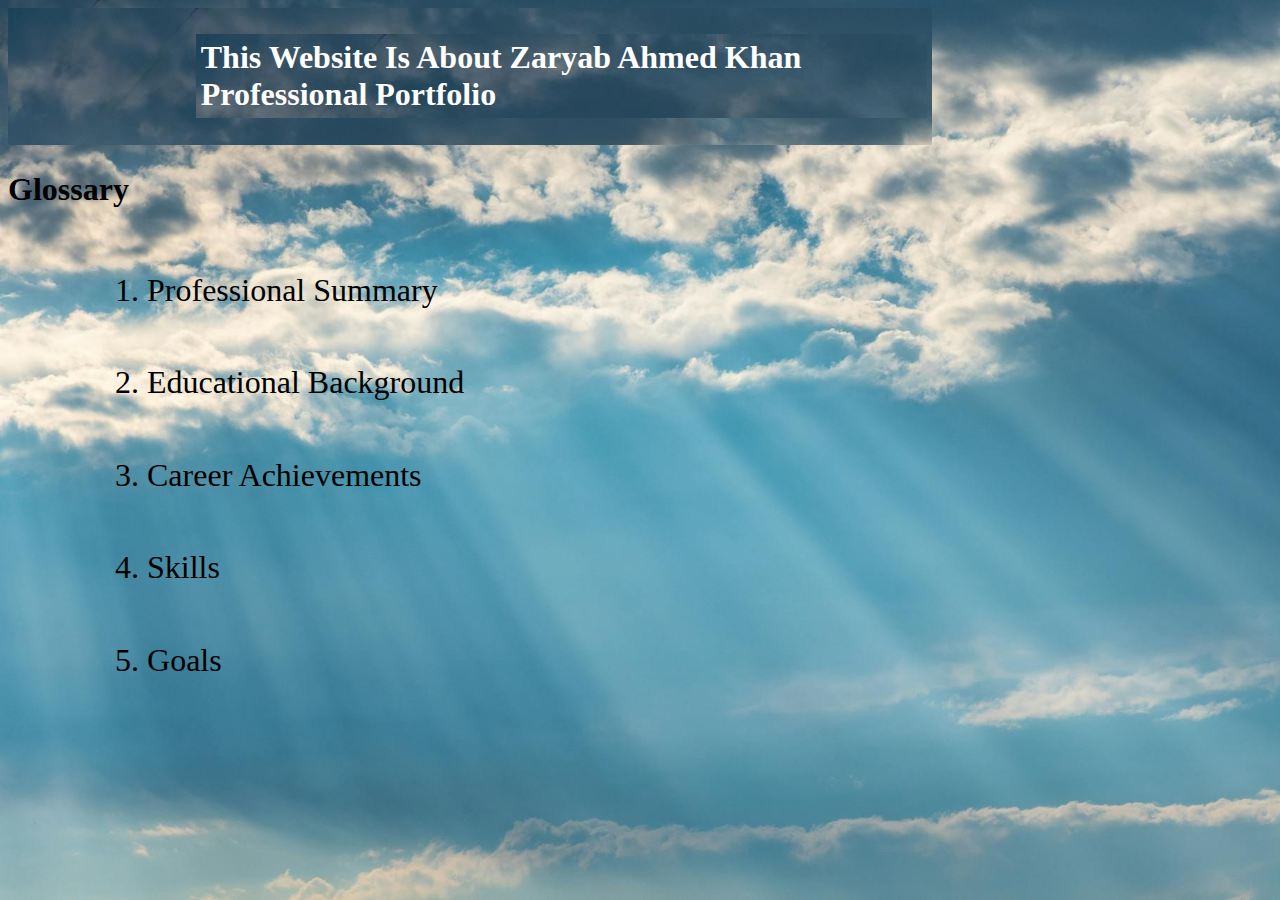
==== index.html @ 895585db "Add files via upload" ====
<!DOCTYPE html>
<html lang="en">
<head>
    <meta charset="UTF-8">
    <meta name="viewport" content="width=device-width, initial-scale=1.0">
    <title>Zaryab Khan Portfolio</title>
    <link rel="stylesheet" href="./style.css" >
</head>
<body>
    <div class="header">  
          <h1 style="text-transform: capitalize;" class="header">this website is about zaryab ahmed khan professional Portfolio</h1>
    </div>
    <br>
    <div class="glossary">
        <h2>Glossary</h2>
    </div>
   <ol class="list1" style="color: black;"> 
        <li><a rel="style" href="Professionalsummary.html">Professional Summary</a> </li>     
        <li><a rel="style" href="education.html">Educational Background</a></li>
        <li><a rel="style" href="acheivements.html">Career Achievements</a></li>
        <li><a rel="style" href="skills.html">Skills</a></li>
        <li><a rel="style" href="goals.html">Goals</a></li>
   </ol>

</body>
</html>
---- style.css ----
html {
    background-image: url(./assets/cloud.img);
    background-size: cover;
    background-repeat: no-repeat;
    background-position: center;
    height: 100%;
}
.list1 {
    margin: 1%;
    padding-left: 10%;
    
}
.list1 a {
    color: black;
    text-decoration: none;
    font-size: 2rem;
    
    
}
.list1 a:hover {
    text-decoration: underline;
}

.list1 li {
    margin-bottom: 5%;
    font-size: 2rem;
}
h2 {
    margin-bottom: 5%;
    font-size: 2rem;
    
    
}
h1 {
    color: white;
    margin-left: 20%;
}
.header {
    padding: 5px;
    background-image: url(./assets/cloud.img);
    display: inline-block;
}
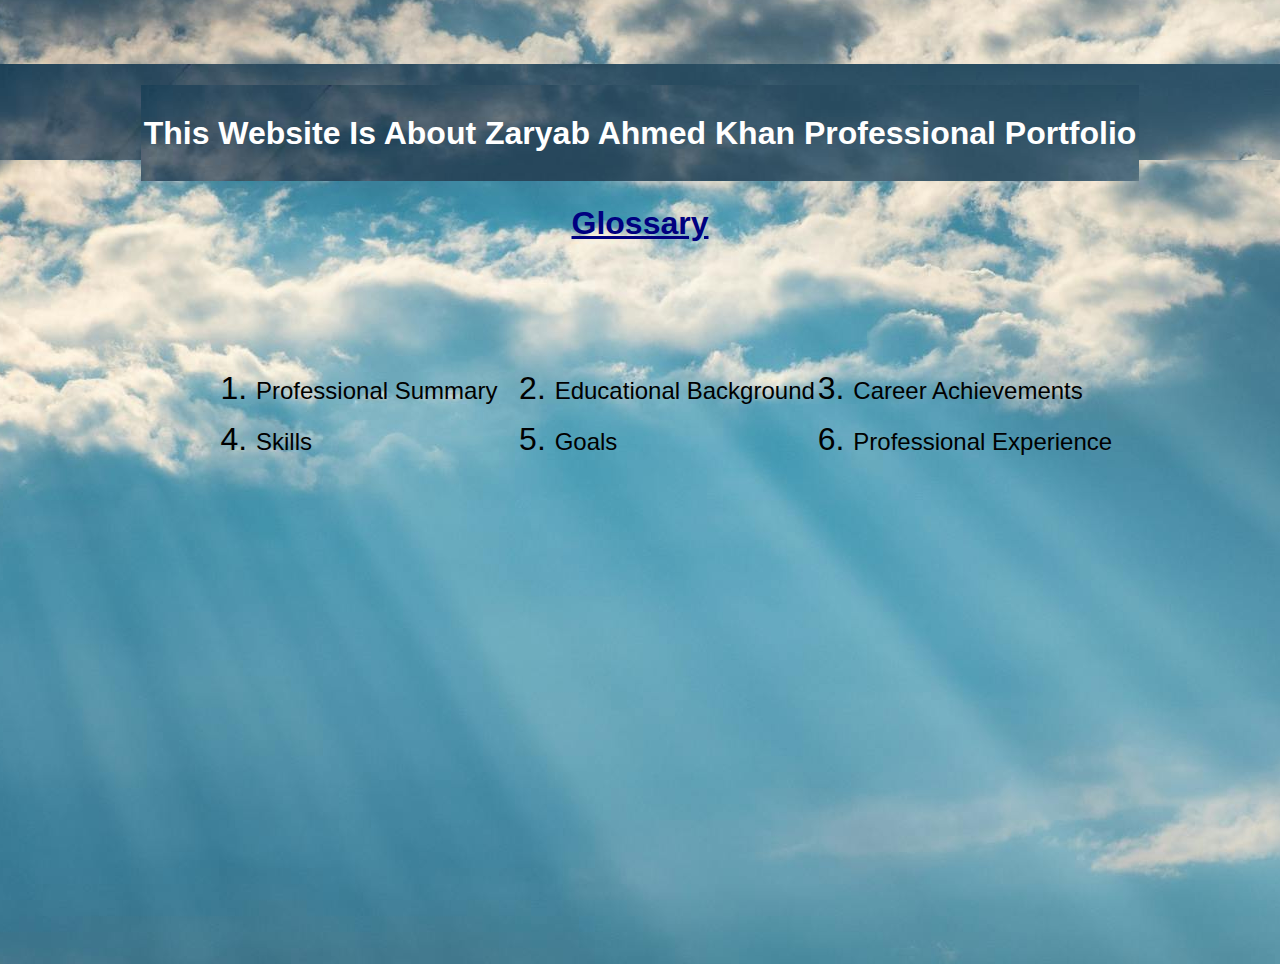
==== commit ed15895f: "Add files via upload" ====
--- a/index.html
+++ b/index.html
@@ -6,7 +6,7 @@
     <title>Zaryab Khan Portfolio</title>
     <link rel="stylesheet" href="./style.css" >
 </head>
-<body>
+<body class="home">
     <div class="header">  
           <h1 style="text-transform: capitalize;" class="header">this website is about zaryab ahmed khan professional Portfolio</h1>
     </div>
@@ -14,13 +14,16 @@
     <div class="glossary">
         <h2>Glossary</h2>
     </div>
+        
+    <div>
    <ol class="list1" style="color: black;"> 
         <li><a rel="style" href="Professionalsummary.html">Professional Summary</a> </li>     
         <li><a rel="style" href="education.html">Educational Background</a></li>
         <li><a rel="style" href="acheivements.html">Career Achievements</a></li>
         <li><a rel="style" href="skills.html">Skills</a></li>
         <li><a rel="style" href="goals.html">Goals</a></li>
+        <li><a rel="style" href="./experience.html">Professional Experience</a></li>
    </ol>
-
+</div>
 </body>
 </html>--- a/style.css
+++ b/style.css
@@ -1,42 +1,534 @@
-html {
+/*general styles */
+body {
+    margin: 0;
+    padding: 0;
+    font-family: Arial, sans-serif;
+}
+/* styles for homepage */
+body.home {
     background-image: url(./assets/cloud.img);
-    background-size: cover;
+    background-position: center;
+    background-repeat: no-repeat;
+    background-position: center;
+    height: 100vh;
+}
+/* styles for education page */
+body.education-page {
+    background-color: lightgrey;
+}
+.list1 {
+    margin: 10%;
+    padding-left: 10%;
+    display: grid;
+    grid-template-columns: repeat(3, 1fr);
+    gap: 0px;
+    align-items: center;
+    min-width: 800px;
+    border: none;
+    
+}
+.list1 a {
+    color: black;
+    text-decoration: none;
+    font-size: 1.5rem;
+    
+    
+}
+.list1 a:hover {
+    text-decoration: underline;
+}
+
+.list1 li {
+    margin-bottom: 5%;
+    font-size: 2rem;
+}
+h2 {
+    margin-bottom: 5%;
+    font-size: 2rem;
+}
+    
+.header {
+    padding: 3px;
+    color: white;
+    display: flex;
+    justify-content: center;
+    align-items: center;
+    text-align: center;
+    height: 10vh;  
+    margin-top: 5%;  
+    background-image: url(./assets/cloud.img);
+
+}
+.glossary {
+    text-align: center;
+    text-decoration:underline;
+    color:navy;
+}
+  /*start of styling for education page*/  
+
+.education-page {
+    background: linear-gradient(to bottom, #ffecd2, #fcb69f);
+}
+.edu-header {
+        display: block;
+        background: linear-gradient(to right, #ede1e4, #ed815d);
+        text-align: center;
+        text-transform:uppercase;
+        margin-top: 10px;
+        padding: 20px;
+        border-radius: 10px;
+        }
+        
+ .bba-1 {
+    margin: 30px;
+    display:block;
+    background: linear-gradient(to right, #ffecd2, #fcb69f);
+    padding: 20px;
+    padding-top: 1px;
+    padding-bottom: 1px;
+     width:fit-content;
+    opacity: 70%;
+    box-shadow: 0 4px 8px rgba(0, 0, 0, 0.2);
+    border-radius: 15px;
+    transition: transform 0.3s;
+     }
+.bba-1:hover {
+    transform: scale(1.05);
+}
+ .bba-2 {
+    margin: 30px;
+    padding: 20px;
+    padding-top: 1px;
+    padding-bottom: 1px;
+    display: block;
+    background: linear-gradient(to right, #ffecd2, #fcb69f);
+    width:fit-content;
+    opacity: 70%;
+    box-shadow: 0 4px 8px rgba(0, 0, 0, 0.2);
+    border-radius: 15px;
+    transition: transform 0.3s;
+ }
+ .bba-2:hover {
+    transform: scale(1.05);
+ }
+ 
+ .fsc {
+    margin: 30px;
+    padding: 20px;
+    padding-top: 1px;
+    padding-bottom: 1px;
+    display: block;
+    background: linear-gradient(to bottom, #ffecd2, #fcb69f);
+    width: fit-content;
+    opacity: 70%;
+    box-shadow: 0 4px 8px rgba(0, 0, 0, 0.2);
+    border-radius: 15px;
+    transition: transform 0.3s;
+ }
+ .fsc:hover {
+    transform: scale(1.05);
+ }
+ 
+.matric {
+    display: block;
+    margin: 30px;
+    padding: 20px;
+    padding-top: 10px;
+    padding-bottom: 10px;
+    background: linear-gradient(to right, #ffecd2, #fcb69f); 
+    width: fit-content;
+    opacity: 90%; 
+    box-shadow: 0 4px 8px rgba(0, 0, 0, 0.2); 
+    border-radius: 15px; 
+    transition: transform 0.3s; /* Smooth hover effect */
+}
+
+.matric:hover {
+    transform: scale(1.05); /* Slightly enlarge on hover */
+}
+
+.matric h2, .matric h4, .matric h5, .matric p, .fsc h2, .fsc h4, .fsc h5, .fsc p, .bba-1 h2, .bba-1 h4, .bba-1 h5,
+.bba-1 p, .bba-2 h2, .bba-2 h4, .bba-2 h5, .bba-2 p
+ {
+    margin: 5px 0;
+    color: #111010; /* Text color */
+    text-align: center;
+    font-family: 'Arial', sans-serif;
+}
+
+.matric h2, .fsc h2, .bba-1 h2, .bba-2 h2 {
+    font-size: 1.5em;
+    font-weight: bold;
+    color: #4a90e2; /* Different color for the main heading */
+}
+
+.matric h4, .fsc h4, .bba-1 h4, .bba-2 h4 {
+    font-size: 1.2em;
+    color: #e94e77; /* Different color for the subheading */
+}
+
+.matric h5, .fsc h5, .bba-1 h5, .bba-2 h5{
+    font-size: 1em;
+    color: #ed815d; /* Different color for the secondary subheading */
+}
+
+.matric p, .fsc p, .bba-1 p, .bba-2 p {
+    font-size: 0.9em;
+    color: #555; /* Standard color for paragraphs */
+}
+
+
+ .education-page .back-button {
+    display: inline-block;
+    background: linear-gradient(to top, #555, #4a90e2);
+    border-radius: 15px;
+    margin: 20px;
+    padding: 40px;
+    transition: transform 0.3s;
+ }
+ .education-page .back-button a {
+    color: black;
+     }
+.education-page .back-button:hover{
+    transform: scale(1.05);
+}
+.edu-container {
+    display: grid;
+    grid-template-columns: repeat(2, 1fr);
+    grid-gap: 20px;
+    padding: 20px;
+    justify-content: center;
+    align-items: stretch;
+}
+.edu-container .bba-1,
+.edu-container .bba-2,
+.edu-container .fsc,
+.edu-container .matric {
+    display: flex;
+    flex-direction: column;
+    justify-content: center;
+    align-items: center;
+    width: 100%;
+    height: 250px;
+    margin: 0;
+    padding: 20px;
+    box-sizing: border-box;
+    opacity: 70%;
+  /*end of styling for education page..........................*/  
+}
+/* start styling of Professional Summary Page */
+ .professional-summary {
+    background: linear-gradient(135deg, #8492a6, #e3ebf6);
     background-repeat: no-repeat;
     background-position: center;
     height: 100%;
-}
-.list1 {
-    margin: 1%;
-    padding-left: 10%;
-    
-}
-.list1 a {
+ }
+.ps-header {
+    display: block;
+    text-align: center;
+    font-weight: 10px;
+    font-family: sans-serif;
+    background: linear-gradient(to left, #35386e, #35386e);
+    opacity: 90;
+    border-radius: 20px;
+    margin-top: 10px;
+    padding: 10px;
+    color: #e3ebf6;
+    }
+.ps-container {
+    display: block;
+    padding: 5px;
+    margin: 50px;
+    margin-left: 100px;
+    width: fit-content;
+    text-align:left;
+    background-color: #8492a6;
+    border-radius: 15px;
+    opacity: 90%;
+}
+.l1, .l2, .l3, .l4{
+            display: list-item;
+            font-size: 20px;
+            margin: 15px;
+                 
+}    
+.ps-intro {
+    margin-left: 30px;
+    width: fit-content;
+    font-size: 30px;
+    text-decoration: underline;
+    display:block;
+    background-color: #00000014;
+    padding: 20px;
+    }
+.ps-footer {
+    margin-left: 30px;
+    width: fit-content;
+    font-size: 30px;
+    text-decoration: underline;
+    display:block;
+    background-color: #00000014;
+    padding: 10px;
+}
+
+.psback-button a {
+    display: inline-flex;
     color: black;
+    border-radius: 20px;
+    margin: 10px;
+    padding: 20px;
+    background-color: #8492a6
+}
+/*** end of professional summary styling */
+
+/* start of styling of achievements page */
+.achievements {
+    background: linear-gradient(to bottom, #394b39, black);
+    background-repeat: no-repeat;
+    background-position: center;
+    margin: 0;
+    padding: 0;
+    display: flex;
+    justify-content: center;
+    align-items: center;
+    min-height: 100vh;
+    color: #fff;
+    text-align: center;   
+}
+.ach-h1 {
+    font-family: "Jacquard 24 Charted", system-ui;
+  font-weight: 400;
+  font-style: normal;
+  color: white;
+  font-size: 50px;
+  text-align: center;
+  }
+.div-ach {
+    display: block;
+    margin: 50px;
+    padding: 50px;
+}
+.ach-list {
+    display: block;
+    margin-left: 500px;
+    padding: 50px;
+   
+}
+.ach-l1 {
+        padding: 20px;
+    margin: 10px;
+    margin-right: 450px;
+    color: white;
+    background: linear-gradient(to top, #0e120e, #475e47);
+    border-radius: 15px;
+
+}
+.ach-l2 {
+    padding: 20px;
+    margin: 10px;
+    margin-right: 450px;
+    color: white;
+    background: linear-gradient(to top, #0e120e, #475e47);
+    border-radius: 15px;
+    
+}
+.ach-back-button {
+    display: inline-block;
+    margin-left: 30px;
+    padding: 15px;
+    background-color: #475e47;
+    border-radius: 15px;
+    
+}
+.ach-back-button a{
+    color: white;
+}
+/* end of styling for achievements page */
+#skills {
+    font-family: 'Arial', sans-serif;
+    background: linear-gradient(to right, #051c1b, #00073c );
+    margin: 0;
+    padding: 0;
+    display: flex;
+    justify-content: center;
+    align-items: center;
+    min-height: 100vh;
+    color: #fff;
+    text-align: center;
+}
+.skills-container h1 {
+    font-family: "Zen Dots", sans-serif;
+  font-weight: 400;
+  font-style: normal;
+}
+.skills-container {
+    text-align: center;
+    padding: 50px;
+    background: rgba(255, 255, 255, 0.1);
+    border-radius: 15px;
+    box-shadow: 0 8px 16px rgba(241, 232, 232, 0.2);
+    max-width: 800px;
+}
+#text-color {
+        color: rgb(147, 179, 147);
+        font-size: 2em;
+        margin-bottom: 20px;
+           
+}
+.skills-list {
+    display: grid;
+    grid-template-columns: repeat(3, 1fr);
+    gap: 20px;
+    list-style-type:none;
+    padding: 0;
+
+}
+.skills-list div {
+    display: flex;
+    align-items: center;
+    justify-content: center;
+    border: 3px solid #214238;
+    background: linear-gradient(to bottom right, #34495e, #2ecc71);
+    color: #fff;
+    padding: 20px;
+    border-radius: 25px;
+    transition: transform .03s background 0.3s, box-shadow0.3s;
+    box-shadow: 0 4px 10px rgba(0, 0, 0, 0.2);
+
+}
+.skills-list div:hover {
+    transform: scale(1.1);
+    background: linear-gradient(to bottom right, #2ecc71, #34495e);
+    box-shadow: 0 8px 16px rgba(0, 0, 0, 0.3);
+
+}
+.skillsback-button {
+    display: inline-flex;
+    font-size: 1em;
+     border-radius: 20px;
+    border: 3px solid 214238;
+    padding: 20px;
+    background: linear-gradient(to bottom right, #34495e, #2ecc71);
+}
+.skillsback-button a {
+    color: white;
+}
+
+/* styling for Goals page ***********/
+
+
+/* styling for experience page */
+.experience-page {
+    display: flex;
+    flex-direction: column;
+    align-items: center;
+    padding: 20px;
+}
+
+h1.exp-header {
+    font-size: 2.5em;
+    color: #444;
+    margin-bottom: 20px;
+    text-align: center;
+    border-bottom: 2px solid #ccc;
+    padding-bottom: 10px;
+    width: 100%;
+}
+
+p.exp-1, p.exp-2, p.exp-3 {
+    font-size: 1.2em;
+    font-weight: bold;
+    margin-top: 20px;
+    margin-bottom: 5px;
+}
+
+p.exp-1-1, p.exp-2-2, p.exp-3-3 {
+    font-size: 1em;
+    margin-bottom: 20px;
+    color: #777;
+}
+
+.experience-item {
+    background-color: #fff;
+    border: 1px solid #ddd;
+    border-radius: 8px;
+    padding: 20px;
+    margin-bottom: 20px;
+    width: 80%;
+    box-shadow: 0 4px 8px rgba(0, 0, 0, 0.1);
+}
+
+.experience-item ul {
+    list-style-type: disc;
+    padding-left: 20px;
+}
+
+.experience-item ul li {
+    margin-bottom: 10px;
+}
+
+h3.back-button {
+    margin-top: 30px;
+}
+
+h3.back-button a {
     text-decoration: none;
-    font-size: 2rem;
-    
-    
-}
-.list1 a:hover {
-    text-decoration: underline;
-}
-
-.list1 li {
-    margin-bottom: 5%;
-    font-size: 2rem;
-}
-h2 {
-    margin-bottom: 5%;
-    font-size: 2rem;
-    
-    
-}
-h1 {
-    color: white;
-    margin-left: 20%;
-}
-.header {
-    padding: 5px;
-    background-image: url(./assets/cloud.img);
-    display: inline-block;
-}
+    color: #007bff;
+    padding: 10px 20px;
+    border: 2px solid #007bff;
+    border-radius: 5px;
+    transition: background-color 0.3s, color 0.3s;
+}
+
+h3.back-button a:hover {
+    background-color: #007bff;
+    color: #fff;
+}
+
+/* Specific styles for different experience sections */
+.exp1-details, .exp2-details, .exp3-details {
+    margin-bottom: 30px;
+}
+
+.exp1-details ul, .exp2-details ul, .exp3-details ul {
+    margin-top: 10px;
+}
+
+.bsm-list {
+    font-weight: bold;
+}
+
+/*styling for goals page*/
+.goals-page {
+    margin: 0;
+    padding: 0;
+    font-family: system-ui, -apple-system, BlinkMacSystemFont, 'Segoe UI', Roboto, Oxygen, Ubuntu, Cantarell, 'Open Sans', 'Helvetica Neue', sans-serif;
+    height: 100vh;
+    width: fit-content;
+    background: linear-gradient(to right, #5b3683, #0a0a0c);
+    }
+    .goals-page h1 {
+        text-align: center;
+        color: rgb(20, 20, 19);
+        display: block;
+        background:linear-gradient(#d4ddd9 50%, #658673 50%);
+        box-shadow: 0 8px 8px purple;
+
+    }
+.goals-page body {
+    margin-top: 15%;
+    display: block;
+    width: 50%;
+    margin-left: 25%;
+}
+.goals-box {
+    border: 10px solid;
+    border-radius: 15px;
+    border-color: #00000014;
+    padding: 20px;
+    display: flex;
+    background-color: rgb(180, 181, 197);
+    box-shadow: 0 10px 10px ;
+
+    
+}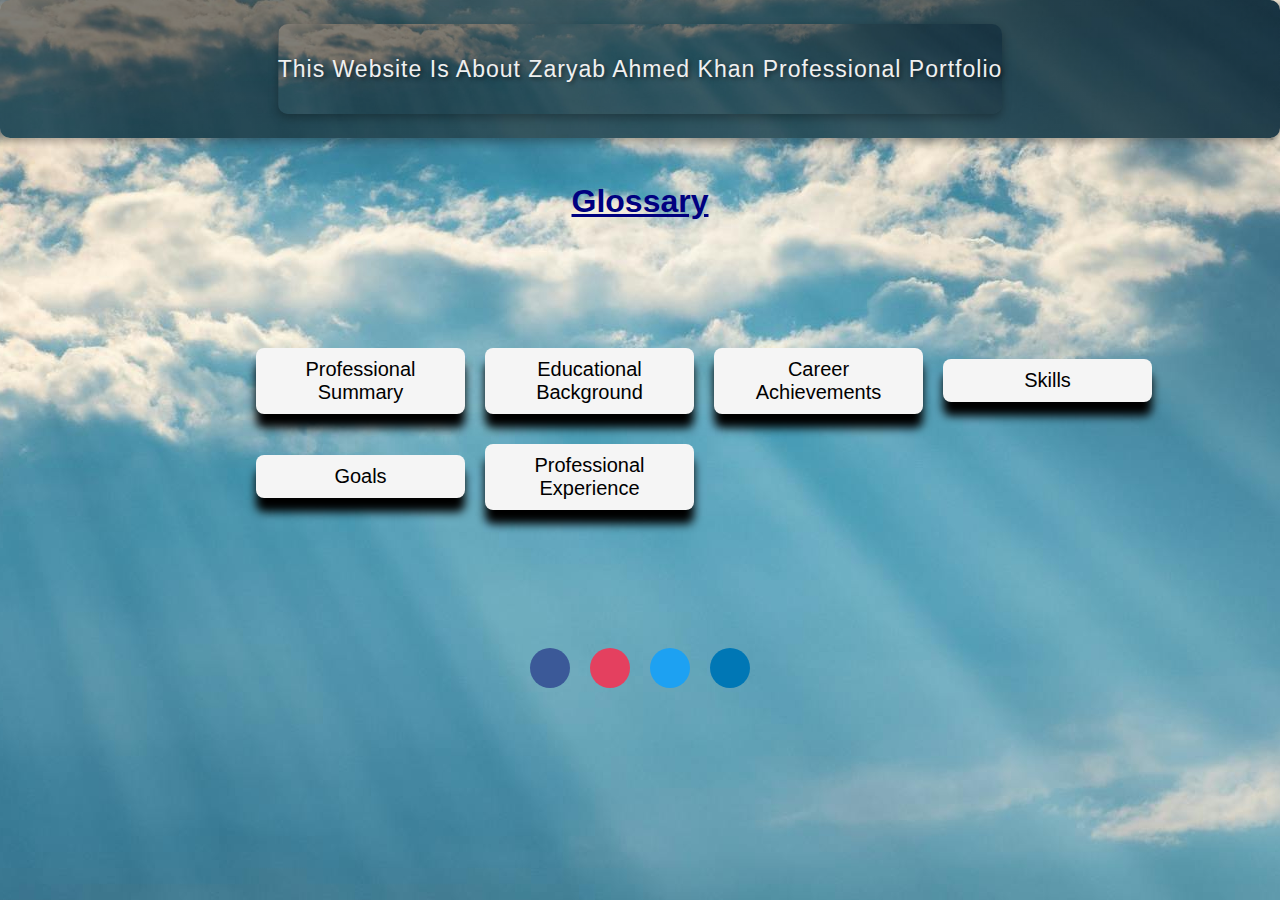
==== commit dee36fb4: "Add files via upload" ====
--- a/index.html
+++ b/index.html
@@ -1,12 +1,13 @@
 <!DOCTYPE html>
 <html lang="en">
 <head>
+   
     <meta charset="UTF-8">
     <meta name="viewport" content="width=device-width, initial-scale=1.0">
     <title>Zaryab Khan Portfolio</title>
     <link rel="stylesheet" href="./style.css" >
-</head>
-<body class="home">
+    <link rel="stylesheet" href="https://cdnjs.cloudflare.com/ajax/libs/font-awesome/6.5.2/css/all.min.css" integrity="sha512-SnH5WK+bZxgPHs44uWIX+LLJAJ9/2PkPKZ5QiAj6Ta86w+fsb2TkcmfRyVX3pBnMFcV7oQPJkl9QevSCWr3W6A==" crossorigin="anonymous" referrerpolicy="no-referrer" />
+    <body class="home">
     <div class="header">  
           <h1 style="text-transform: capitalize;" class="header">this website is about zaryab ahmed khan professional Portfolio</h1>
     </div>
@@ -24,6 +25,18 @@
         <li><a rel="style" href="goals.html">Goals</a></li>
         <li><a rel="style" href="./experience.html">Professional Experience</a></li>
    </ol>
+    </div>
+    <div class="social-buttons">
+        <a href="https://web.facebook.com/" class="facebook" target="_blank" title="Facebook">
+                    <i class="fab fa-facebook-f"></i>
+
+        <a href="https://www.instagram.com/" class="instagram" target="_blank" title="Instagram">           
+        <i class="fab fa-instagram"></i>
+        <a href="https://twitter.com/?lang=en" class="twitter" target="_blank" title="Twitter">           
+        <i class="fab fa-twitter"></i>
+        <a href="https://www.linkedin.com/" class="linkedin" target="_blank" title="Linkedin">   
+        <i class="fab fa-linkedin-in"></i>
+    </div>
 </div>
 </body>
 </html>--- a/style.css
+++ b/style.css
@@ -1,3 +1,4 @@
+
 /*general styles */
 body {
     margin: 0;
@@ -20,19 +21,31 @@
     margin: 10%;
     padding-left: 10%;
     display: grid;
-    grid-template-columns: repeat(3, 1fr);
-    gap: 0px;
-    align-items: center;
-    min-width: 800px;
+    grid-template-columns: repeat(auto-fit, minmax(200px, 1fr));
+    gap: 20px;
+    align-items: center;
     border: none;
-    
-}
+}
+.list1 li {
+    list-style: none;
+    background-color: whitesmoke;
+    padding: 10px;
+    border-radius: 8px;
+    text-align: center;
+    box-shadow: 0 14px 10px ;
+    }
 .list1 a {
+    text-decoration: none;
     color: black;
-    text-decoration: none;
-    font-size: 1.5rem;
-    
-    
+    font-size: 20px;
+    display: block;
+
+}
+@media (max-width: 768px) {
+    .list1 {
+        padding-left: 5%;
+        gap: 10px;
+    }
 }
 .list1 a:hover {
     text-decoration: underline;
@@ -48,22 +61,83 @@
 }
     
 .header {
-    padding: 3px;
+    display: flex;
+    justify-content: center;
+    align-items: center;
+    text-align: center;
+    padding: 1.5rem; /* Combined padding and margin */
+    height: 10vh;
+    background: linear-gradient(to right, rgba(0, 0, 0, 0.5), rgba(0, 0, 0, 0.5)), url('./assets/cloud.img') center/cover;
+    box-shadow: 0 4px 10px rgba(0, 0, 0, 0.3);
+    border-radius: 10px;
+    font: 1.2em 'Segoe UI', sans-serif; /* Shorthand for font properties */
     color: white;
-    display: flex;
-    justify-content: center;
-    align-items: center;
-    text-align: center;
-    height: 10vh;  
-    margin-top: 5%;  
-    background-image: url(./assets/cloud.img);
-
-}
+    letter-spacing: 1px;
+    transition: all 0.3s ease; /* Added smooth transition for media queries */
+  }
+  
+  .header h1 {
+    margin: 0;
+    padding: 0;
+    font-weight: 200;
+    color: #f0f0f0;
+    text-shadow: 2px 2px 4px rgba(0, 0, 0, 0.5);
+  }
+  
+  @media (max-width: 768px) {
+    .header {
+      height: 15vh;
+      margin-top: 15%;
+    }
+  
+    .header h1 {
+      font-size: 1.2em;
+    }
+  }
+  
+  @media (max-width: 480px) {
+    .header {
+      height: 20vh;
+      margin-top: 20%;
+    }
+  
+    .header h1 {
+      font-size: 1em;
+    }
+  }
+  
+
+
+
 .glossary {
     text-align: center;
     text-decoration:underline;
     color:navy;
 }
+.social-buttons {
+    display: flex;
+    justify-content: center;
+    gap: 20px;
+    margin-top: 20px;
+}
+.social-buttons a {
+    display: inline-block;
+    width: 40px;
+    height: 40px;
+    line-height: 40px;
+    text-align: center;
+    color: white;
+    border-radius: 50%;
+    background-color: #3b5998; /* Default Facebook color */
+    font-size: 20px;
+}
+.social-buttons a:hover {
+    opacity: 0.8;
+}
+.social-buttons .facebook { background-color: #3b5998; }
+.social-buttons .twitter { background-color: #1da1f2; }
+.social-buttons .linkedin { background-color: #0077b5; }
+.social-buttons .instagram { background-color: #e4405f; }
   /*start of styling for education page*/  
 
 .education-page {
@@ -150,7 +224,7 @@
 .matric h2, .matric h4, .matric h5, .matric p, .fsc h2, .fsc h4, .fsc h5, .fsc p, .bba-1 h2, .bba-1 h4, .bba-1 h5,
 .bba-1 p, .bba-2 h2, .bba-2 h4, .bba-2 h5, .bba-2 p
  {
-    margin: 5px 0;
+    margin: 0px 0;
     color: #111010; /* Text color */
     text-align: center;
     font-family: 'Arial', sans-serif;
@@ -169,6 +243,7 @@
 
 .matric h5, .fsc h5, .bba-1 h5, .bba-2 h5{
     font-size: 1em;
+    margin: 2px;
     color: #ed815d; /* Different color for the secondary subheading */
 }
 
@@ -283,66 +358,95 @@
 
 /* start of styling of achievements page */
 .achievements {
-    background: linear-gradient(to bottom, #394b39, black);
+    background: linear-gradient(to bottom, #2f3e2f, rgb(10, 10, 10));
     background-repeat: no-repeat;
     background-position: center;
+    background-size: cover;
+    min-height: 100vh;
+    width: 100%;
+    display: flex;
+    justify-content: center;
+    align-items: center;
+    padding: 20px;
+  }
+  
+  .ach-content { /* New parent class */
+    display: flex;
+    flex-wrap: wrap; /* Allows achievements to wrap in a single line */
+    margin: auto;
+    width: 100%;
+  }
+  
+  .ach-h1 {
+    font-family: "Jacquard 24 Charted", system-ui;
+    font-weight: 400;
+    font-style: normal;
+    font-size: 2.5em;
+    text-align: center;
+    color: inherit; /* Inherit from .achievements */
+    word-wrap: break-word;
+  }
+  
+  .ach-list-item { /* Achievement item styles */
+    display: inline-block; /* Changed to inline-block for individual styling */
+    padding: 10px 20px; /* Adjust padding as needed */
+    margin: 5px; /* Adjust margin as needed */
+    background-color: green;
+    border-radius: 15px;
+    color: white;
+    box-shadow: 0px 4px 8px;
+
+  }
+  .ach-list {
+    display: inline-flex;
+    flex-direction: column; /* Or row, depending on your layout */
+    list-style: none;
+    padding: 0;
     margin: 0;
-    padding: 0;
-    display: flex;
-    justify-content: center;
-    align-items: center;
-    min-height: 100vh;
-    color: #fff;
-    text-align: center;   
-}
-.ach-h1 {
-    font-family: "Jacquard 24 Charted", system-ui;
-  font-weight: 400;
-  font-style: normal;
-  color: white;
-  font-size: 50px;
-  text-align: center;
-  }
-.div-ach {
-    display: block;
-    margin: 50px;
-    padding: 50px;
-}
-.ach-list {
-    display: block;
-    margin-left: 500px;
-    padding: 50px;
+    justify-content: center;
+    align-items: center;
+    text-align: center;
+  }
+  .ach-l1 {
+    display: inline-flex;
+    background: linear-gradient(to right, rgb(89, 112, 89), black);
+    color: white;
+    padding: 15px;
+    margin-bottom: 20px;
+    justify-content: center;
+    align-items: center;
+  }
    
-}
-.ach-l1 {
-        padding: 20px;
-    margin: 10px;
-    margin-right: 450px;
-    color: white;
-    background: linear-gradient(to top, #0e120e, #475e47);
-    border-radius: 15px;
-
-}
-.ach-l2 {
-    padding: 20px;
-    margin: 10px;
-    margin-right: 450px;
-    color: white;
-    background: linear-gradient(to top, #0e120e, #475e47);
-    border-radius: 15px;
-    
-}
-.ach-back-button {
+  .ach-l2 {
+    display: inline-flex;
+    background: linear-gradient(to right, rgb(89, 112, 89), black);
+    color: white;    padding: 15px;
+    margin-bottom: 20px;
+    justify-content: center;
+    align-items: center;
+  }
+   
+  .ach-back-button {
     display: inline-block;
-    margin-left: 30px;
+    margin: 15px;
     padding: 15px;
     background-color: #475e47;
     border-radius: 15px;
+  }
+  
+  .ach-back-button a {
+    color: white;
+  }
+  
+  @media (max-width: 768px) {
+    .ach-content {
+      flex-direction: column; /* Achievements stack vertically on smaller screens */
+    }
+    .ach-list-item {
+      margin-right: 0;
+    }
+  }
     
-}
-.ach-back-button a{
-    color: white;
-}
 /* end of styling for achievements page */
 #skills {
     font-family: 'Arial', sans-serif;
@@ -377,14 +481,20 @@
 }
 .skills-list {
     display: grid;
-    grid-template-columns: repeat(3, 1fr);
+    grid-template-columns: repeat(3, 1fr); /* Default for larger screens */
     gap: 20px;
-    list-style-type:none;
+    list-style-type: none;
     padding: 0;
-
-}
+  }
+  
+  @media (max-width: 768px) {  /* For smaller screens (adjust breakpoint as needed) */
+    .skills-list {
+      grid-template-columns: repeat(1, 1fr); /* Change to desired number of columns */
+    }
+  }
 .skills-list div {
     display: flex;
+    flex-wrap: wrap;
     align-items: center;
     justify-content: center;
     border: 3px solid #214238;
